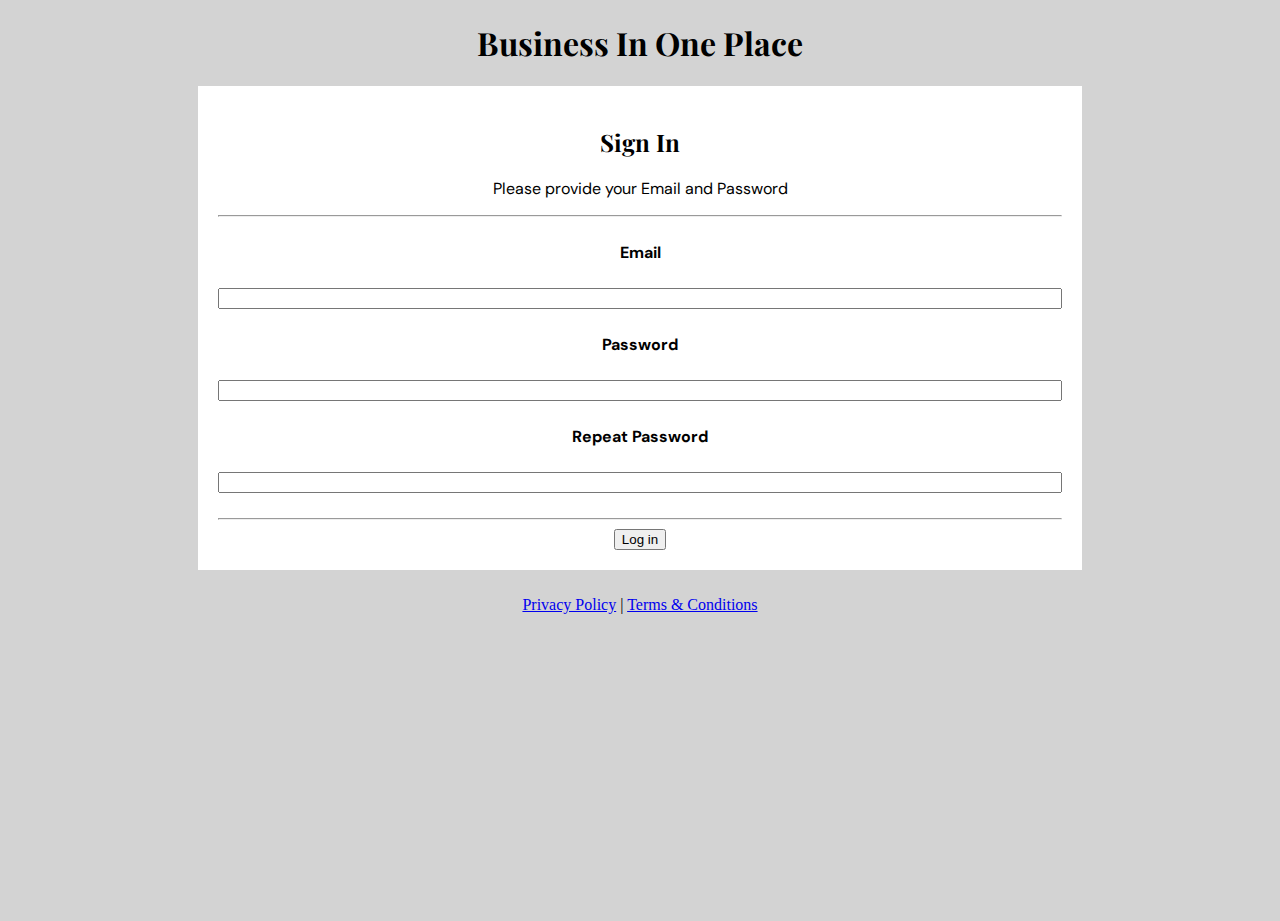
==== login.html @ 7dd0b0ab "completed html files" ====
<!DOCTYPE html>
<html lang="en">
    <head>
        <meta charset="UTF-8">
        <meta http-equix="X-UA-Compatible" content="IE=edge">
        <meta name="viewpoint" content="width=device-width, initial-scale=1.0">
        <script defer src="./main.js" ></script>
        <link rel="stylesheet" href="styles.css">
        <link rel="preconnect" href="https://fonts.googleapis.com">
        <link rel="preconnect" href="https://fonts.gstatic.com" crossorigin>
        <link href="https://fonts.googleapis.com/css2?family=DM+Sans:wght@100&family=Playfair+Display:wght@400;600&display=swap" rel="stylesheet">
    </head>
    <body>
        <header>
            <h1>Business In One Place</h1>
        </header>
        <form id="log-in">
            <div class="container">
              <h2>Sign In</h2>
              <p>Please provide your Email and Password </p>
              <hr>
          
              <label for="email"><b>Email</b></label>
              <input type="email" name="email" id="email" required>
          
              <label for="psw"><b>Password</b></label>
              <input type="password" name="psw" id="psw" required>
          
              <label for="psw-repeat"><b>Repeat Password</b></label>
              <input type="password" name="psw-repeat" id="psw-repeat" required>
              <hr>
          
              <button type="submit" class="registerbtn">Log in</button>
            </div>
          </form>
    </body>
    <footer>
        <p><a href="#">Privacy Policy</a> | <a href="#">Terms & Conditions</a></p>
    </footer>
</html>
---- styles.css ----
html, body {
    height: 100%;
    text-align: center;
    align-items: center;
    background-color: lightgrey;

}
form input,
form label {
    box-sizing: border-box;
    display: block;
    margin: 25px 0;
    width: 100%;
}

h1 {
    text-align: center;
    font-family: 'playfair display';
}
.container {
    margin-left: 15%;
    margin-right: 15%;
    height: 100%;
    background-color: white;
    padding: 20px;
    font-family: 'DM Sans', sans-serif;
}
h2 {
    font-family: 'Playfair Display';
}
footer {
    background-color: lightgrey;
    padding: 10px;
}
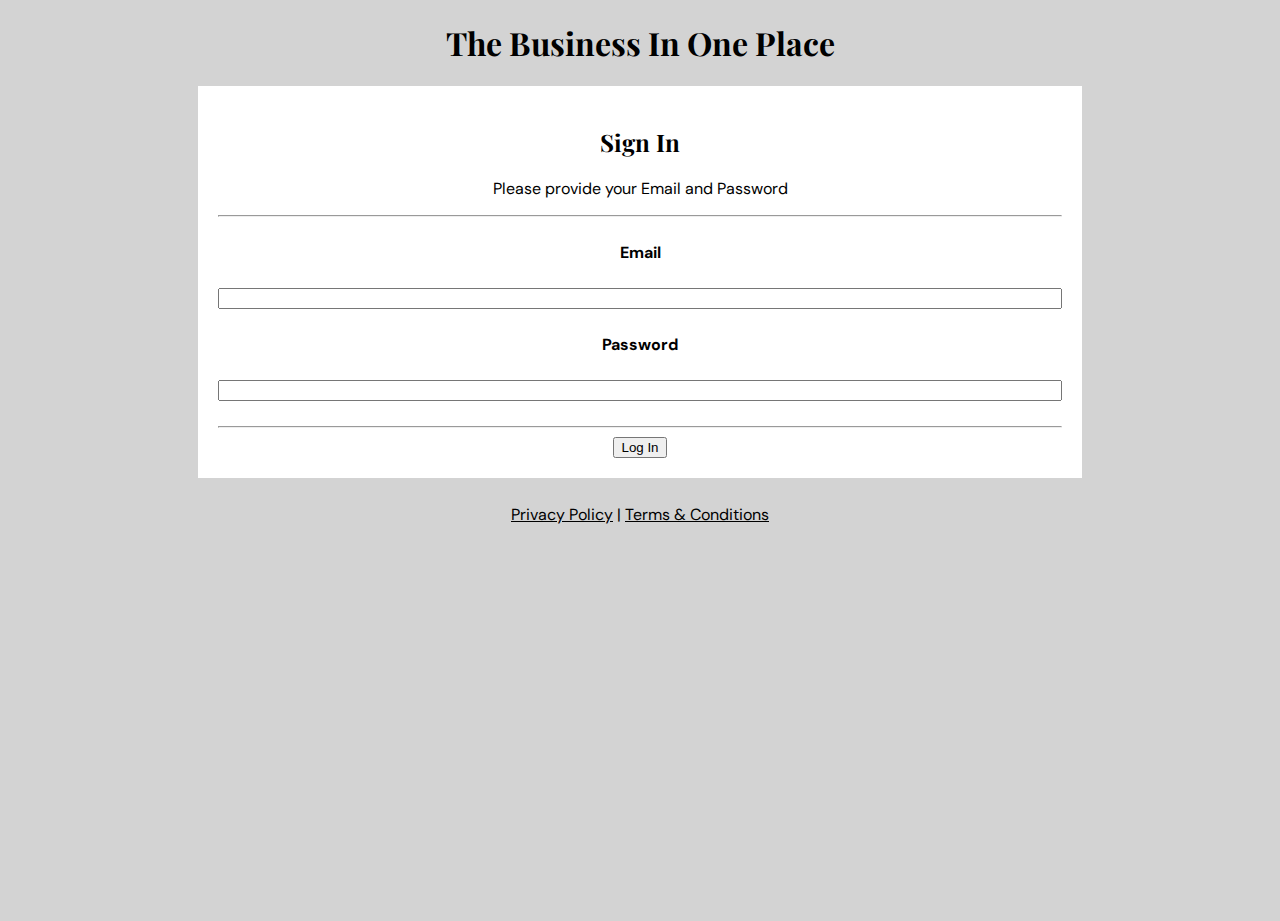
==== commit ae8c44c2: "changed js - updated readme" ====
--- a/login.html
+++ b/login.html
@@ -12,7 +12,7 @@
     </head>
     <body>
         <header>
-            <h1>Business In One Place</h1>
+            <h1>The Business In One Place</h1>
         </header>
         <form id="log-in">
             <div class="container">
@@ -26,15 +26,13 @@
               <label for="psw"><b>Password</b></label>
               <input type="password" name="psw" id="psw" required>
           
-              <label for="psw-repeat"><b>Repeat Password</b></label>
-              <input type="password" name="psw-repeat" id="psw-repeat" required>
               <hr>
           
-              <button type="submit" class="registerbtn">Log in</button>
+              <button type="submit" class="registerbtn" href="main.js">Log In</button>
             </div>
           </form>
     </body>
     <footer>
-        <p><a href="#">Privacy Policy</a> | <a href="#">Terms & Conditions</a></p>
+        <p><a href="#">Privacy Policy</a> | <a href="index.html">Terms & Conditions</a></p>
     </footer>
 </html>--- a/styles.css
+++ b/styles.css
@@ -4,6 +4,7 @@
     text-align: center;
     align-items: center;
     background-color: lightgrey;
+    color: black;
 
 }
 form input,
@@ -30,6 +31,10 @@
     font-family: 'Playfair Display';
 }
 footer {
+    font-family: 'DM Sans';
     background-color: lightgrey;
     padding: 10px;
 }
+a {
+    color: black;
+}
